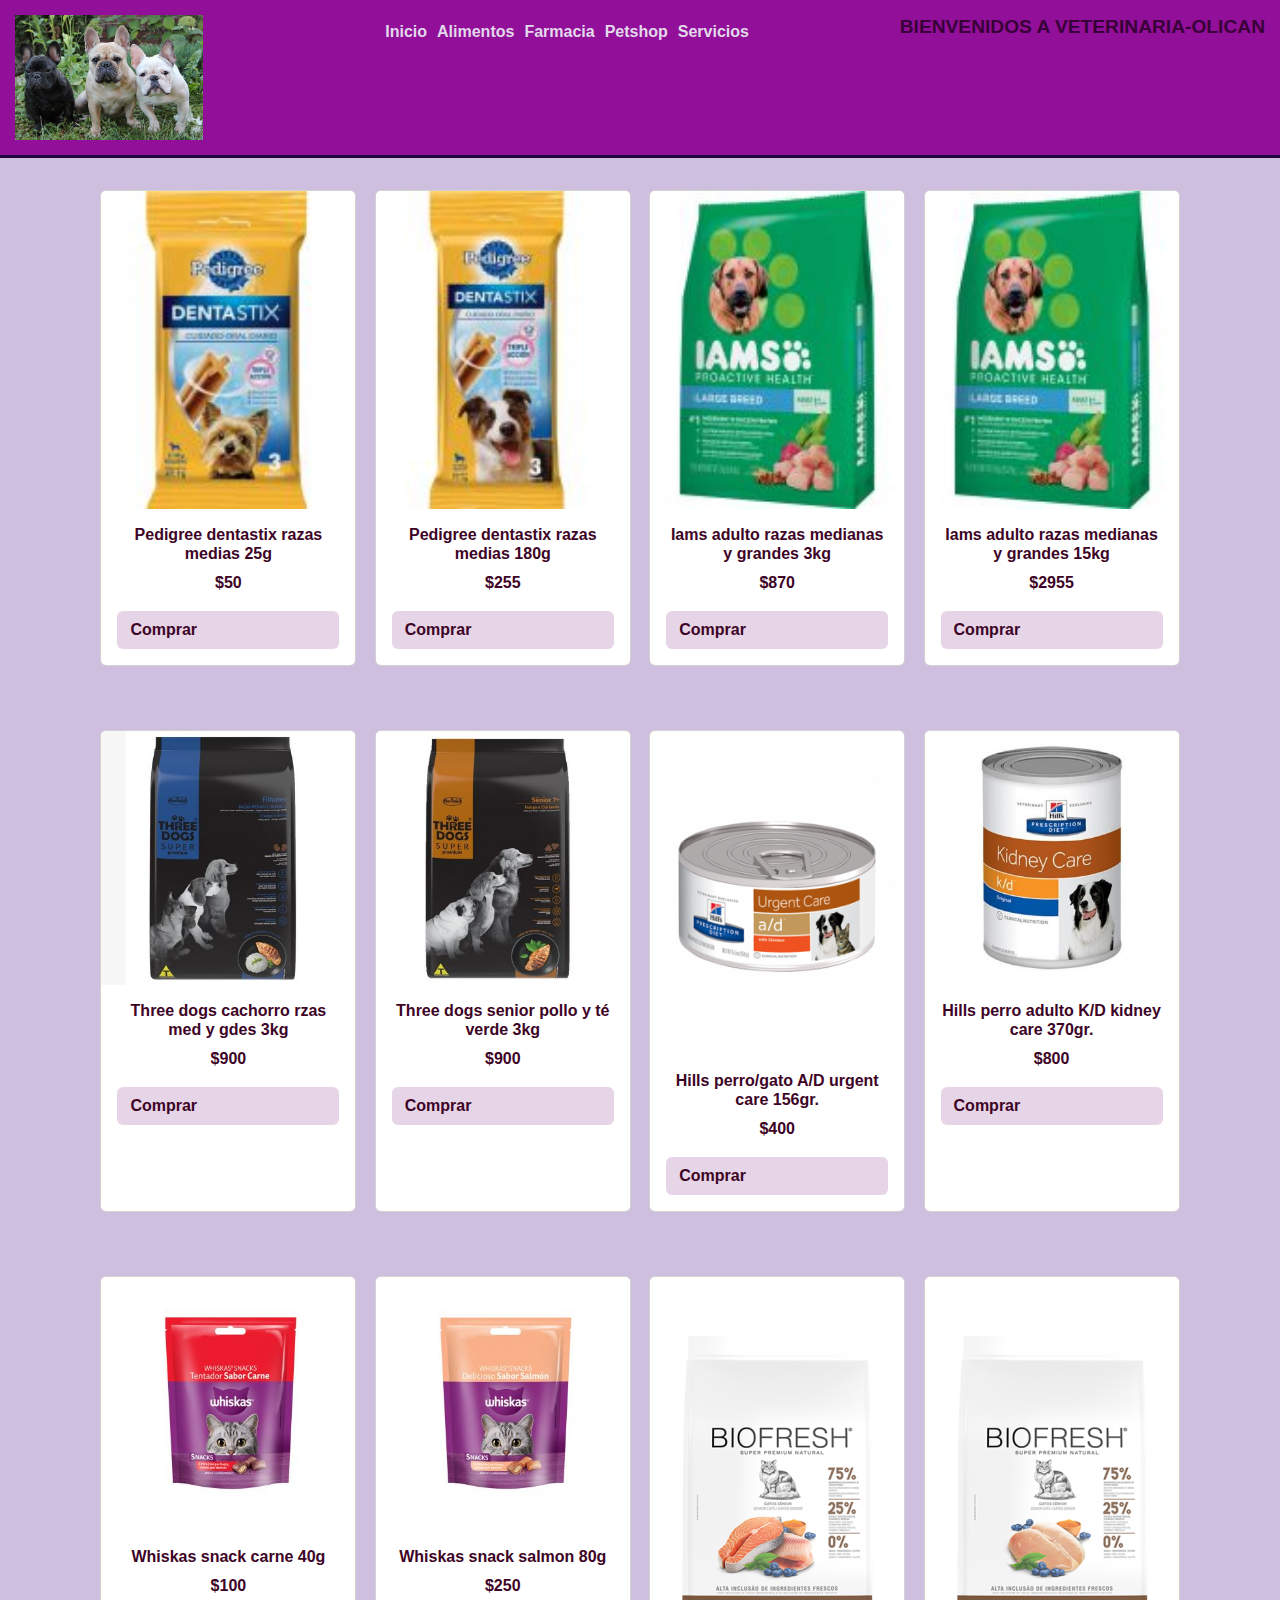
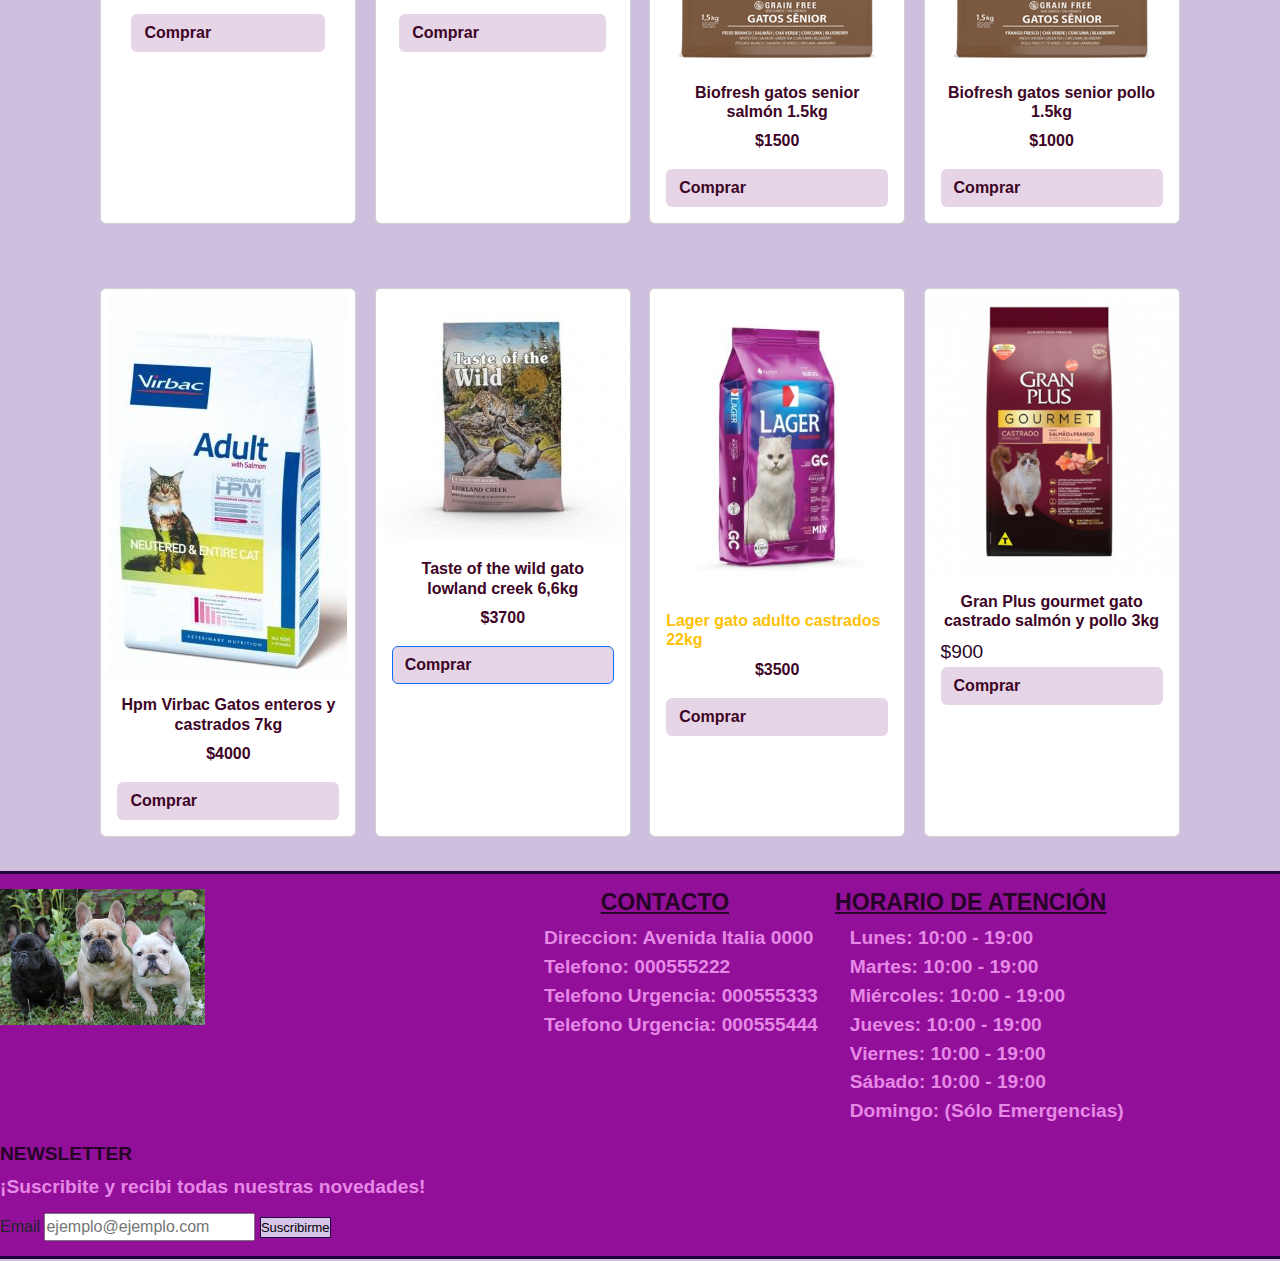
==== html/alimentos.html @ 8325985e "se modifico width de las cards" ====
<!DOCTYPE html>
<html lang="en">

<head>
  <meta charset="UTF-8">
  <meta name="viewport" content="width=device-width, initial-scale=1.0">
  <title>VETERINARIA-OLICAN | ALIMENTOS </title>

  <link href="https://cdn.jsdelivr.net/npm/bootstrap@5.3.3/dist/css/bootstrap.min.css" rel="stylesheet"
    integrity="sha384-QWTKZyjpPEjISv5WaRU9OFeRpok6YctnYmDr5pNlyT2bRjXh0JMhjY6hW+ALEwIH" crossorigin="anonymous">

  <!--LINK CSS-->
  <link rel="stylesheet" href="../css/style.css">

</head>

<body> <!--Inicio header-->

  <header class="header">

    <img src="../assets/logo.jpg" class="logo-header" alt="logo-header-veterinaria-olican">



    <div class="navegable">
      <nav>
        <ul>
          <li>
            <a href="../index.html" class="inicio">Inicio</a>
          </li>
          <li>
            <a href="alimentos.html" class="alimentos">Alimentos</a>
          </li>
          <li>
            <a href="farmacia.html" class="farmacia">Farmacia</a>
          </li>
          <li>
            <a href="petshop.html" class="petshop">Petshop</a>
          </li>
          <li>
            <a href="servicios.html" class="servicios">Servicios</a>
          </li>
        </ul>
      </nav>
    </div>

    <h1>BIENVENIDOS A VETERINARIA-OLICAN</h1>
  </header>

  <!--finheader-->


  <!--INICIO ALIMENTOS-->

  <main>

    <section class="alimentos">

      <div class="container">
      <div class="card">
        <img src="../assets/dentaxis-peq.jpg" class="card-img-top" alt="Pedigree-dentaxis-razas-pequeñas">
        <div class="card-body">
          <h2 class="card-title">Pedigree dentastix razas medias 25g</h2>
          <p class="card-text">$50</p>
          <a href="#" class="btn">Comprar</a>
        </div>
      </div>

      <div class="card">
        <img src="../assets/dentaxis-med.jpg" class="card-img-top" alt="Pedigree-dentaxis-razas-medianas">
        <div class="card-body">
          <h2 class="card-title">Pedigree dentastix razas medias 180g</h2>
          <p class="card-text">$255</p>
          <a href="#" class="btn">Comprar</a>
        </div>
      </div>

      <div class="card">
        <img src="../assets/iams-adultos-3k.jpg" class="card-img-top" alt="alimento-iams-adultos-3k">
        <div class="card-body">
          <h2 class="card-title">Iams adulto razas medianas y grandes 3kg</h2>
          <p class="card-text">$870</p>
          <a href="#" class="btn">Comprar</a>
        </div>
      </div>

      <div class="card">
        <img src="../assets/iams-adultos-15k.jpg" class="card-img-top" alt="alimento-iams-adultos-15k">
        <div class="card-body">
          <h2 class="card-title">Iams adulto razas medianas y grandes 15kg</h2>
          <p class="card-text ">$2955</p>
          <a href="#" class="btn">Comprar</a>
        </div>
      </div>

      <div class="card">
        <img src="../assets/tdogs_cachorro_1.jpg" class="card-img-top" alt="alimento-tdogs_cachorro_razas-medygdes-3kg">
        <div class="card-body">
          <h2 class="card-title">Three dogs cachorro rzas med y gdes 3kg</h2>
          <p class="card-text">$900</p>
          <a href="#" class="btn">Comprar</a>
        </div>
      </div>

      <div class="card">
        <img src="../assets/tdogs_senior_1_1.jpg" class="card-img-top" alt="alimento-tdogs_senior_pollo-te-verde-3kg">
        <div class="card-body">
          <h2 class="card-title">Three dogs senior pollo y té verde 3kg</h2>
          <p class="card-text">$900</p>
          <a href="#" class="btn">Comprar</a>
        </div>
      </div>

      <div class="card">
        <img src="../assets/comida-humeda.png" class="card-img-top" alt="alimeto-hill-humeda-perros-gatos-156g">
        <div class="card-body">
          <h2 class="card-title">Hills perro/gato A/D urgent care 156gr.</h2>
          <p class="card-text">$400</p>
          <a href="#" class="btn">Comprar</a>
        </div>
      </div>

      <div class="card">
        <img src="../assets/comida-humeda-2.png" class="card-img-top" alt="alimento-hills-humeda-perroadulto-370g">
        <div class="card-body">
          <h2 class="card-title">Hills perro adulto K/D kidney care 370gr.
          </h2>
          <p class="card-text">$800</p>
          <a href="#" class="btn">Comprar</a>
        </div>
      </div>

      <div class="card">
        <img src="../assets/sc_carnewhiskasgenericos.jpg" class="card-img-top" alt="snack-carne-whiskas-gatos-40g">
        <div class="card-body">
          <h2 class="card-title">Whiskas snack carne 40g</h2>
          <p class="card-text">$100</p>
          <a href="#" class="btn">Comprar</a>
        </div>
      </div>

      <div class="card">
        <img src="../assets/sc_salmonwhiskasgenericos_1.jpg" class="card-img-top" alt="snack-salmon-whiskas-gatos-80g">
        <div class="card-body">
          <h2 class="card-title">Whiskas snack salmon 80g</h2>
          <p class="card-text">$250</p>
          <a href="#" class="btn">Comprar</a>
        </div>
      </div>

      <div class="card">
        <img src="../assets/biofresh_gato_senior_pescado_blanco_y_salmon_7_5_kg.png"
          class="alimento-biofresh-gatos-senior-salmon-1.5kg" alt="biofresh_gato_senior_pescado_blanco_y_salmon_7_5_kg">
        <div class="card-body">
          <h2 class="card-title">Biofresh gatos senior salmón 1.5kg</h2>
          <p class="card-text">$1500</p>
          <a href="#" class="btn">Comprar</a>
        </div>
      </div>

      <div class="card">
        <img src="../assets/biofresh_gato_senior_pollo_7_5kg.png" class="alimento-Biofresh-gatos-senior-pollo-1.5kg"
          alt="biofresh_gato_senior_pollo_7_5kg">
        <div class="card-body">
          <h2 class="card-title">Biofresh gatos senior pollo 1.5kg</h2>
          <p class="card-text">$1000</p>
          <a href="#" class="btn">Comprar</a>
        </div>
      </div>

      <div class="card">
        <img src="../assets/virbac-gatos.jpg" class="alimento-vibrac-gatos-enteros-castrados-7kg" alt="_98843_taste_of_the_wild_rocky_mountain_feline_2_kg_1">
        <div class="card-body">
          <h2 class="card-title">Hpm Virbac Gatos enteros y castrados 7kg</h2>
          <p class="card-text">$4000</p>
          <a href="#" class="btn">Comprar</a>
        </div>
      </div>

      <div class="card">
        <img src="../assets/thumbnail_lowland_creek_1.jpg" class="card-img-top"
          alt="alimento-gato-taste-of-the-wold-6,6kg">
        <div class="card-body">
          <h2 class="card-title">Taste of the wild gato lowland creek 6,6kg</h2>
          <p class="card-text">$3700</p>
          <a href="#" class="btn btn-primary">Comprar</a>
        </div>
      </div>

      <div class="card">
        <img src="../assets/lager.jpg" class="card-img-top" alt="alimento-lager-gato-adulto-castrao-22kg">
        <div class="card-body">
          <h2 class="card-title text-warning font-arial fw-bold text-start">Lager gato adulto castrados 22kg</h2>
          <p class="card-text font-arial">$3500</p>
          <a href="#" class="btn">Comprar</a>
        </div>
      </div>

      <div class="card">
        <img src="../assets/gran-plus-3.png" class="card-img-top"
          alt="alimento-gran-plus-gato-castrado-salmonypollo-3kg">
        <div class="card-body">
          <h2 class="card-title">Gran Plus gourmet gato castrado salmón y
            pollo 3kg </h2>
          <p class="card-tex">$900</p>
          <a href="#" class="btn">Comprar</a>
        </div>
      </div>


    </div>
        </section>
          </main>
             
  <!--fin alimentos-->


 
  <!--INICIO FOOTER-->
  <footer class="footer">
    <div>

      <div class="footer-row">


        <div class="logo-footer">
          <img src="../assets/logo.jpg" class="logo-footer" alt="logo-footer-veterinaria-olican">
        </div>


        <div class="contacto">
          <h2 class="titulo-contacto">CONTACTO</h2>
          <ul>
            <li>Direccion: Avenida Italia 0000</li>
            <li>Telefono: 000555222</li>
            <li>Telefono Urgencia: 000555333</li>
            <li>Telefono Urgencia: 000555444</li>
          </ul>
        </div>



        <div class=" horario-atencion">
          <h2 class="titulo-horario-atencion">HORARIO DE ATENCIÓN</h2>
          <ul>
            <li>Lunes: 10:00 - 19:00</li>
            <li>Martes: 10:00 - 19:00</li>
            <li>Miércoles: 10:00 - 19:00</li>
            <li>Jueves: 10:00 - 19:00</li>
            <li>Viernes: 10:00 - 19:00</li>
            <li>Sábado: 10:00 - 19:00</li>
            <li>Domingo: (Sólo Emergencias)</li>
          </ul>
        </div>



        <div class="Newsletter">
          <h2 class="newsletter-titulo">NEWSLETTER</h2>
          <p class="texto-newsletter">¡Suscribite y recibi todas nuestras novedades!</p>

          <form action="form.php" method="post">
            <label class="font-arial" for="">Email</label>
            <input type="text" name="mail" id="mail" placeholder="ejemplo@ejemplo.com">
            <input type="submit" class="botton" value="Suscribirme" />
          </form>
        </div>
      </div>
    </div>

  </footer>
  <!--FIN FOOTER-->

  <script src="https://cdn.jsdelivr.net/npm/@popperjs/core@2.11.8/dist/umd/popper.min.js"
    integrity="sha384-I7E8VVD/ismYTF4hNIPjVp/Zjvgyol6VFvRkX/vR+Vc4jQkC+hVqc2pM8ODewa9r"
    crossorigin="anonymous"></script>
  <script src="https://cdn.jsdelivr.net/npm/bootstrap@5.3.3/dist/js/bootstrap.min.js"
    integrity="sha384-0pUGZvbkm6XF6gxjEnlmuGrJXVbNuzT9qBBavbLwCsOGabYfZo0T0to5eqruptLy"
    crossorigin="anonymous"></script>

</body>

</html>
---- css/style.css ----
* {
    margin: 0%;
    padding: 0%;
    list-style-type: none;
}
/*
.carousel-item{
    width: 99%
    }
    .carousel-item{
        margin-top: 25px;
        margin-bottom: 25pxx;
    }
.carousel-item{
    padding 25px;
}
*/
h1{
    font-family: Arial, Helvetica, sans-serif;
    font-size: larger;
    font-weight: bolder;
    color:rgb(56, 1, 56);
}

h2 {
    font-family: Arial, Helvetica, sans-serif;
    font-size: larger;
    font-weight: bolder;
    color:rgb(3, 0, 3)
}

p {
    font-size: smaller;
    font-family: Arial, Helvetica, sans-serif;
    text-align: center;
    color: #3d0426
}

p:hover {
    color: #ca3e8b
}

 a {
    font-size: medium;
    font-family: Arial, Helvetica, sans-serif;
    color:rgb(231, 146, 231);
    text-decoration: none;
}

body {
    font-family: Arial, Helvetica, sans-serif;
    background-color: rgb(207, 191, 223);
}

header {
    background-color: #920f99;
    display: flex;
    justify-content: space-between;
    border-bottom: 3px solid rgb(33, 2, 63);
    padding: 15px;
}

header {
    flex-wrap: wrap;
   
}

header nav ul {
    align-items: center;
    list-style-type: none;
    display: flex;
    flex-wrap: wrap;
}

header nav ul li {
    margin: 5px;
}

header nav ul li a {
    font-weight: bolder;
    text-decoration: none;
    color: rgb(226, 217, 235);
    transition: 2s;
}

header img {
    width: 15%;
    margin-left: 0%;
}

nav ul li a:hover {
    color: rgb(167, 62, 79);
    cursor: pointer;
    margin: 15px
    }



p {
    font-family: Arial, Helvetica, sans-serif;
    color: rgb(39, 3, 39);
    font-size: larger;
    display: inline;
}



/*nosotros*/

.card.text-nosotros{
    font-family: Arial, Helvetica, sans-serif;
    color: rgb(39, 3, 39);
    font-size: larger;
    display: inline;
  
}
.card-title-nosotros{
    font-family: Arial, Helvetica, sans-serif;
    color: rgb(39, 3, 39);
    text-decoration: bolder;
    font-size: larger;
     }

.card-nosotros {
    display: flex;
    flex-wrap: flex;
    background-color: #e6d5e7;
    margin-top: 5%;
    margin-left: 1%;
    align-items: center;
    max-width: 100%;
}

/*inicio footer*/
.footer{
    background-color: #920f99;
    display: flex;
    justify-content: space-between;
    border-bottom: 3px solid rgb(33, 2, 63);
    padding: 15px;
}

.footer {
    margin-bottom: 2px;
    margin-top: 2px;
    padding: 15px 0;
    justify-content: space-around;

}


.footer {
    display: flex;
    flex-wrap: wrap;
    border-top: 3px solid rgb(38, 4, 66);
    }

.logo-footer {
    width: 40%;
    margin: 0;
}

.footer-row {
    display: flex;
    flex-wrap: wrap;
}



.botton {
    text-align: right;
    align-items: right;
    background-color: rgb(215, 196, 233);
    font-size: small;
    font-family: Arial, Helvetica, sans-serif;
    color: black;
    border: 1px solid rgb(38, 4, 66);
    margin-top: 15px;
    margin-right: 25px;
}

.titulo-contacto{
    font-family: Arial, Helvetica, sans-serif;
    text-decoration: underline;
    font-size: larger;
    font-weight: bold;
    color:rgb(39, 3, 39);
    text-align: center;    
}
.contacto {
    font-family: Arial, Helvetica, sans-serif;
    font-size: larger;
    font-weight: bolder;
    color:rgb(230, 136, 230);
    text-align: start;
}

.titulo-horario-atencion{
    font-family: Arial, Helvetica, sans-serif;
    text-decoration: underline;
    font-size: larger;
    font-weight: bold;
    color:rgb(39, 3, 39);
    text-align: center;
}

.horario-atencion {
    font-family: Arial, Helvetica, sans-serif;
    font-size: larger;
    font-weight: bolder;
    color:rgb(230, 136, 230);
    text-align: start;
}

.texto-newsletter{
    font-family: Arial, Helvetica, sans-serif;
    font-size: larger;
    font-weight: bolder;
    color:rgb(230, 136, 230);
}

.newsletter-titulo {
    font-family: Arial, Helvetica, sans-serif;
    font-size: larger;
    font-weight: bolder;
    color:rgb(39, 3, 39);
    text-align: start;
}

/*

.card{
    display: flex;
    flex-direction: column;
   justify-content: space-between;
   width: 90%;
   max-width: 1200px;
   margin: 0 auto;
}

.card-header{
    height: 200px;
    width: 100%;
    object-position: 50% 50%;
    object-fit: cover;
}
.card-body{
    border-radius: 0 0 10px 10px;
    background-color: #fff;
    padding: 20px 15px;
    text-align: justify;
    border: 1px solid #ccc;
}
.btn{
    display: block;
    background-color: violet;
    padding: 5px;
    text-decoration: none;
    color:#d18383;
    text-align: center;
    margin-top: 10px;
    }
   
    .card-title{
        text-align: center;
        margin: 0;
    }
        */

        
.container {
    justify-content: space-evenly;
    color: #ccb2ce;
    display: flex;
    flex-wrap: wrap;
    margin: 0 auto;
}

.card{
     width: 16rem;
     align-items: center;
     margin-top: 2rem;
     margin-bottom: 2rem;
     

}
.card-title{
    display: flex;
    color: #3d0426;
    font-family: Arial, Helvetica, sans-serif;
    font-size: medium;
    text-align: center;
    font-weight: bolder;
}
.card-text{
    display: flex;
    color: #3d0426;
    font-family: Arial, Helvetica, sans-serif;
    font-size: medium;
    text-align: center;
    font-weight: bolder;
    justify-content: center;

}

.btn{
display: flex;
flex-wrap: wrap;
background-color: #e6d5e7;
color: #3d0426;
font-family: Arial, Helvetica, sans-serif;
font-size: medium;
text-align: center;
font-weight: bolder;
}
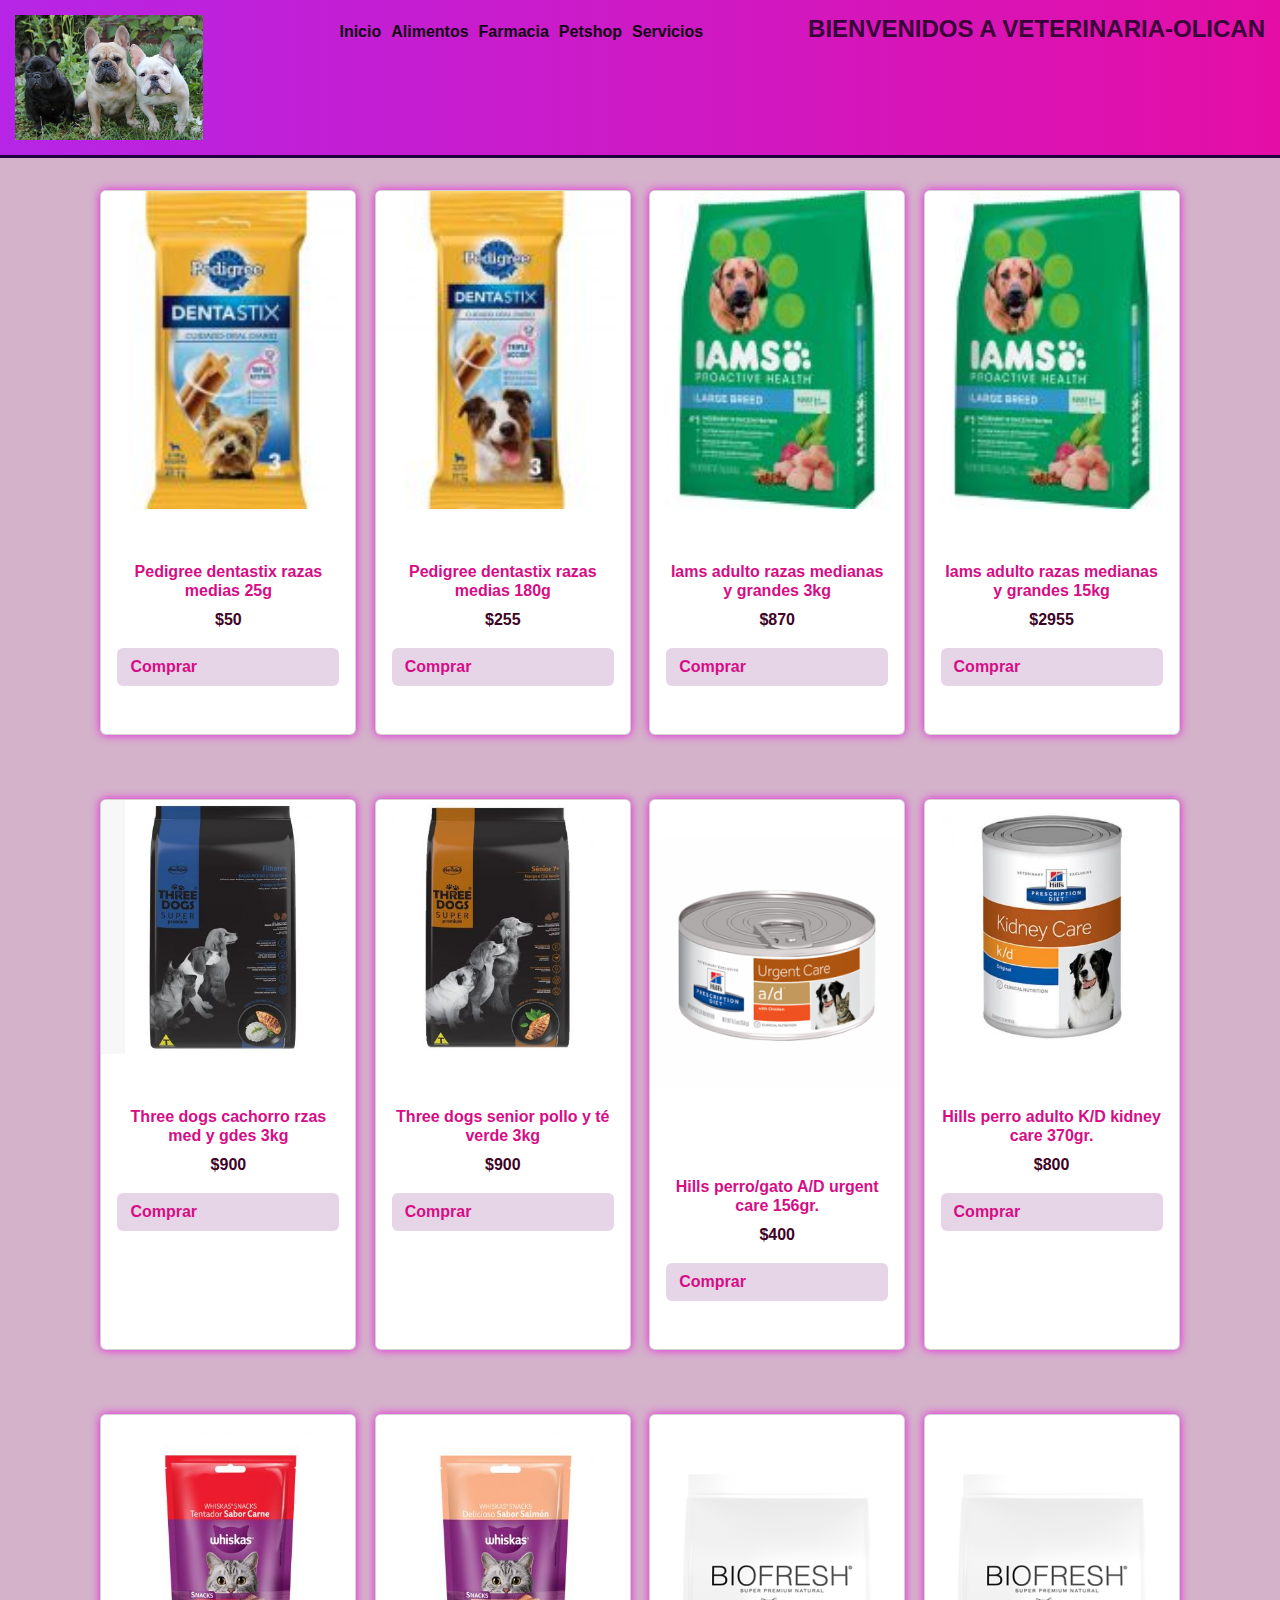
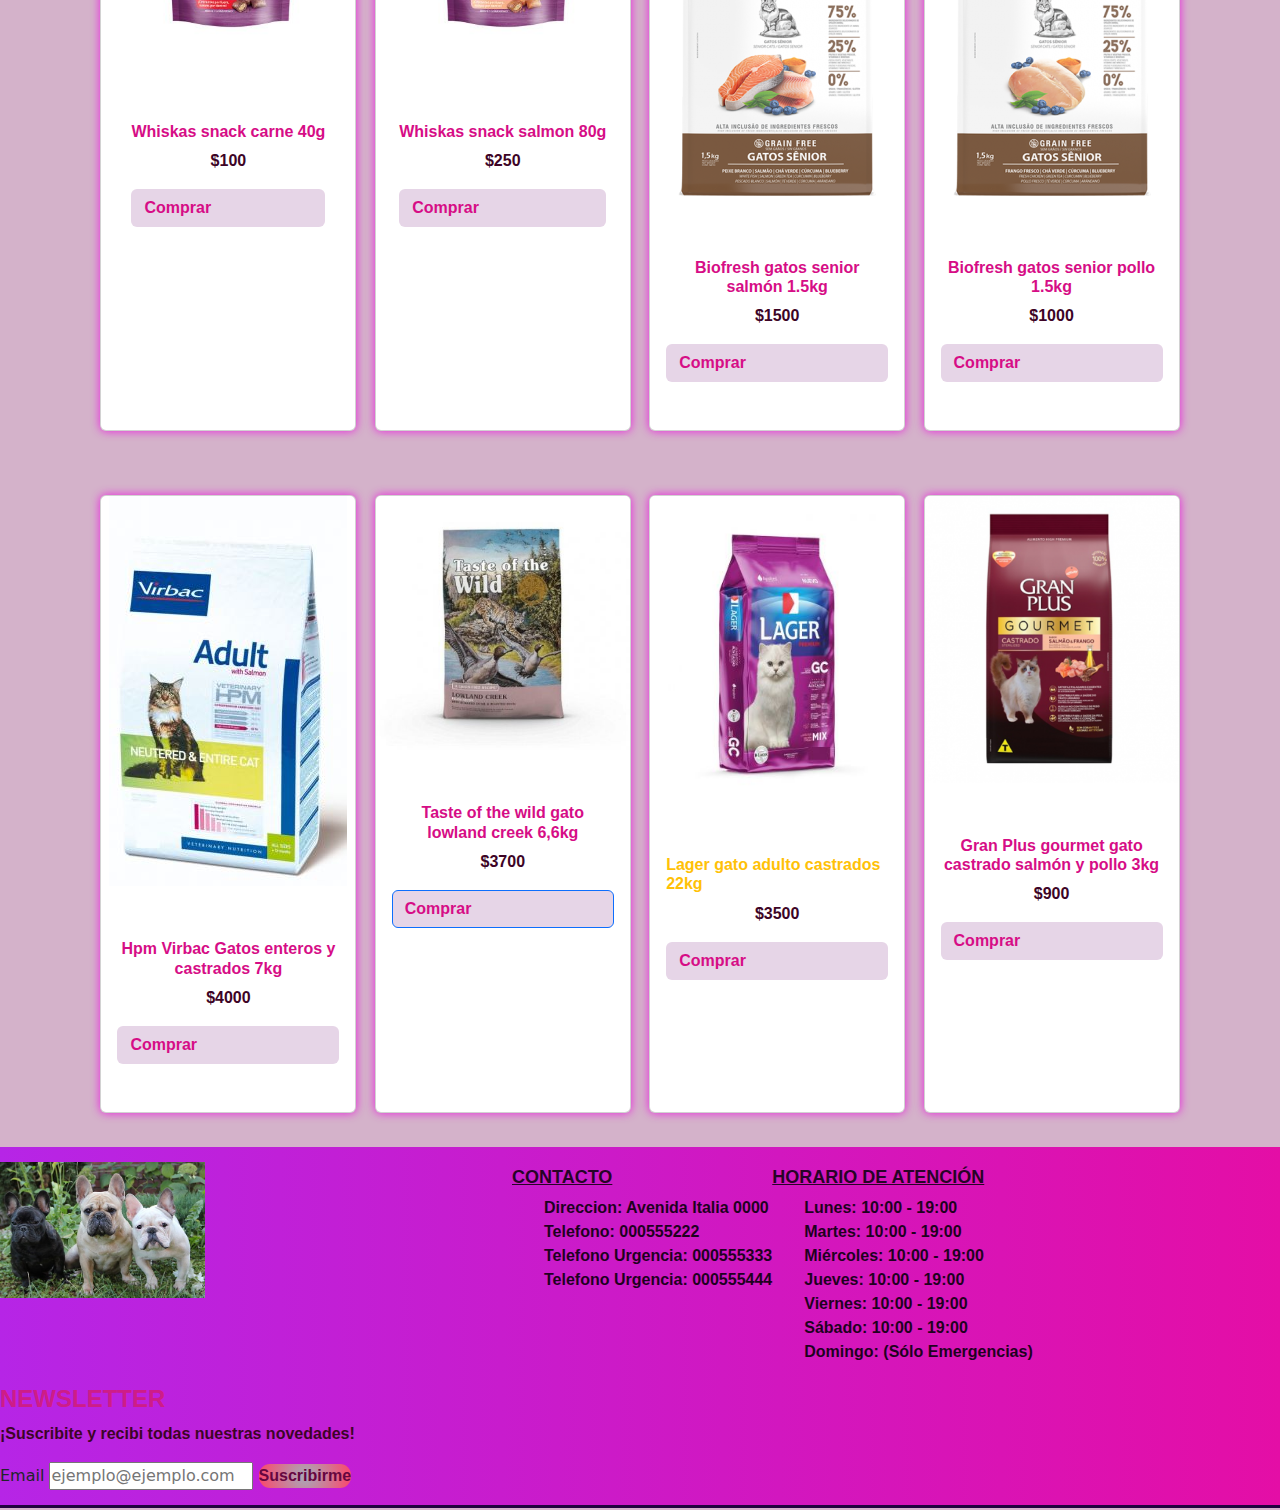
==== commit ab4636eb: "se crearon las carpetas para sass y se paso el codigo css" ====
--- a/html/alimentos.html
+++ b/html/alimentos.html
@@ -57,165 +57,170 @@
     <section class="alimentos">
 
       <div class="container">
-      <div class="card">
-        <img src="../assets/dentaxis-peq.jpg" class="card-img-top" alt="Pedigree-dentaxis-razas-pequeñas">
-        <div class="card-body">
-          <h2 class="card-title">Pedigree dentastix razas medias 25g</h2>
-          <p class="card-text">$50</p>
-          <a href="#" class="btn">Comprar</a>
-        </div>
+
+        <div class="card">
+          <img src="../assets/dentaxis-peq.jpg" class="card-img-top" alt="Pedigree-dentaxis-razas-pequeñas">
+          <div class="card-body">
+            <h2 class="card-title">Pedigree dentastix razas medias 25g</h2>
+            <p class="card-text">$50</p>
+            <a href="#" class="btn">Comprar</a>
+          </div>
+        </div>
+
+        <div class="card">
+          <img src="../assets/dentaxis-med.jpg" class="card-img-top" alt="Pedigree-dentaxis-razas-medianas">
+          <div class="card-body">
+            <h2 class="card-title">Pedigree dentastix razas medias 180g</h2>
+            <p class="card-text">$255</p>
+            <a href="#" class="btn">Comprar</a>
+          </div>
+        </div>
+
+        <div class="card">
+          <img src="../assets/iams-adultos-3k.jpg" class="card-img-top" alt="alimento-iams-adultos-3k">
+          <div class="card-body">
+            <h2 class="card-title">Iams adulto razas medianas y grandes 3kg</h2>
+            <p class="card-text">$870</p>
+            <a href="#" class="btn">Comprar</a>
+          </div>
+        </div>
+
+        <div class="card">
+          <img src="../assets/iams-adultos-15k.jpg" class="card-img-top" alt="alimento-iams-adultos-15k">
+          <div class="card-body">
+            <h2 class="card-title">Iams adulto razas medianas y grandes 15kg</h2>
+            <p class="card-text ">$2955</p>
+            <a href="#" class="btn">Comprar</a>
+          </div>
+        </div>
+
+        <div class="card">
+          <img src="../assets/tdogs_cachorro_1.jpg" class="card-img-top"
+            alt="alimento-tdogs_cachorro_razas-medygdes-3kg">
+          <div class="card-body">
+            <h2 class="card-title">Three dogs cachorro rzas med y gdes 3kg</h2>
+            <p class="card-text">$900</p>
+            <a href="#" class="btn">Comprar</a>
+          </div>
+        </div>
+
+        <div class="card">
+          <img src="../assets/tdogs_senior_1_1.jpg" class="card-img-top" alt="alimento-tdogs_senior_pollo-te-verde-3kg">
+          <div class="card-body">
+            <h2 class="card-title">Three dogs senior pollo y té verde 3kg</h2>
+            <p class="card-text">$900</p>
+            <a href="#" class="btn">Comprar</a>
+          </div>
+        </div>
+
+        <div class="card">
+          <img src="../assets/comida-humeda.png" class="card-img-top" alt="alimeto-hill-humeda-perros-gatos-156g">
+          <div class="card-body">
+            <h2 class="card-title">Hills perro/gato A/D urgent care 156gr.</h2>
+            <p class="card-text">$400</p>
+            <a href="#" class="btn">Comprar</a>
+          </div>
+        </div>
+
+        <div class="card">
+          <img src="../assets/comida-humeda-2.png" class="card-img-top" alt="alimento-hills-humeda-perroadulto-370g">
+          <div class="card-body">
+            <h2 class="card-title">Hills perro adulto K/D kidney care 370gr.
+            </h2>
+            <p class="card-text">$800</p>
+            <a href="#" class="btn">Comprar</a>
+          </div>
+        </div>
+
+        <div class="card">
+          <img src="../assets/sc_carnewhiskasgenericos.jpg" class="card-img-top" alt="snack-carne-whiskas-gatos-40g">
+          <div class="card-body">
+            <h2 class="card-title">Whiskas snack carne 40g</h2>
+            <p class="card-text">$100</p>
+            <a href="#" class="btn">Comprar</a>
+          </div>
+        </div>
+
+        <div class="card">
+          <img src="../assets/sc_salmonwhiskasgenericos_1.jpg" class="card-img-top"
+            alt="snack-salmon-whiskas-gatos-80g">
+          <div class="card-body">
+            <h2 class="card-title">Whiskas snack salmon 80g</h2>
+            <p class="card-text">$250</p>
+            <a href="#" class="btn">Comprar</a>
+          </div>
+        </div>
+
+        <div class="card">
+          <img src="../assets/biofresh_gato_senior_pescado_blanco_y_salmon_7_5_kg.png"
+            class="alimento-biofresh-gatos-senior-salmon-1.5kg"
+            alt="biofresh_gato_senior_pescado_blanco_y_salmon_7_5_kg">
+          <div class="card-body">
+            <h2 class="card-title">Biofresh gatos senior salmón 1.5kg</h2>
+            <p class="card-text">$1500</p>
+            <a href="#" class="btn">Comprar</a>
+          </div>
+        </div>
+
+        <div class="card">
+          <img src="../assets/biofresh_gato_senior_pollo_7_5kg.png" class="alimento-Biofresh-gatos-senior-pollo-1.5kg"
+            alt="biofresh_gato_senior_pollo_7_5kg">
+          <div class="card-body">
+            <h2 class="card-title">Biofresh gatos senior pollo 1.5kg</h2>
+            <p class="card-text">$1000</p>
+            <a href="#" class="btn">Comprar</a>
+          </div>
+        </div>
+
+        <div class="card">
+          <img src="../assets/virbac-gatos.jpg" class="alimento-vibrac-gatos-enteros-castrados-7kg"
+            alt="_98843_taste_of_the_wild_rocky_mountain_feline_2_kg_1">
+          <div class="card-body">
+            <h2 class="card-title">Hpm Virbac Gatos enteros y castrados 7kg</h2>
+            <p class="card-text">$4000</p>
+            <a href="#" class="btn">Comprar</a>
+          </div>
+        </div>
+
+        <div class="card">
+          <img src="../assets/thumbnail_lowland_creek_1.jpg" class="card-img-top"
+            alt="alimento-gato-taste-of-the-wold-6,6kg">
+          <div class="card-body">
+            <h2 class="card-title">Taste of the wild gato lowland creek 6,6kg</h2>
+            <p class="card-text">$3700</p>
+            <a href="#" class="btn btn-primary">Comprar</a>
+          </div>
+        </div>
+
+        <div class="card">
+          <img src="../assets/lager.jpg" class="card-img-top" alt="alimento-lager-gato-adulto-castrao-22kg">
+          <div class="card-body">
+            <h2 class="card-title text-warning font-arial fw-bold text-start">Lager gato adulto castrados 22kg</h2>
+            <p class="card-text font-arial">$3500</p>
+            <a href="#" class="btn">Comprar</a>
+          </div>
+        </div>
+
+        <div class="card">
+          <img src="../assets/gran-plus-3.png" class="card-img-top"
+            alt="alimento-gran-plus-gato-castrado-salmonypollo-3kg">
+          <div class="card-body">
+            <h2 class="card-title">Gran Plus gourmet gato castrado salmón y
+              pollo 3kg </h2>
+            <p class="card-tex">$900</p>
+            <a href="#" class="btn">Comprar</a>
+          </div>
+        </div>
+
+
       </div>
-
-      <div class="card">
-        <img src="../assets/dentaxis-med.jpg" class="card-img-top" alt="Pedigree-dentaxis-razas-medianas">
-        <div class="card-body">
-          <h2 class="card-title">Pedigree dentastix razas medias 180g</h2>
-          <p class="card-text">$255</p>
-          <a href="#" class="btn">Comprar</a>
-        </div>
-      </div>
-
-      <div class="card">
-        <img src="../assets/iams-adultos-3k.jpg" class="card-img-top" alt="alimento-iams-adultos-3k">
-        <div class="card-body">
-          <h2 class="card-title">Iams adulto razas medianas y grandes 3kg</h2>
-          <p class="card-text">$870</p>
-          <a href="#" class="btn">Comprar</a>
-        </div>
-      </div>
-
-      <div class="card">
-        <img src="../assets/iams-adultos-15k.jpg" class="card-img-top" alt="alimento-iams-adultos-15k">
-        <div class="card-body">
-          <h2 class="card-title">Iams adulto razas medianas y grandes 15kg</h2>
-          <p class="card-text ">$2955</p>
-          <a href="#" class="btn">Comprar</a>
-        </div>
-      </div>
-
-      <div class="card">
-        <img src="../assets/tdogs_cachorro_1.jpg" class="card-img-top" alt="alimento-tdogs_cachorro_razas-medygdes-3kg">
-        <div class="card-body">
-          <h2 class="card-title">Three dogs cachorro rzas med y gdes 3kg</h2>
-          <p class="card-text">$900</p>
-          <a href="#" class="btn">Comprar</a>
-        </div>
-      </div>
-
-      <div class="card">
-        <img src="../assets/tdogs_senior_1_1.jpg" class="card-img-top" alt="alimento-tdogs_senior_pollo-te-verde-3kg">
-        <div class="card-body">
-          <h2 class="card-title">Three dogs senior pollo y té verde 3kg</h2>
-          <p class="card-text">$900</p>
-          <a href="#" class="btn">Comprar</a>
-        </div>
-      </div>
-
-      <div class="card">
-        <img src="../assets/comida-humeda.png" class="card-img-top" alt="alimeto-hill-humeda-perros-gatos-156g">
-        <div class="card-body">
-          <h2 class="card-title">Hills perro/gato A/D urgent care 156gr.</h2>
-          <p class="card-text">$400</p>
-          <a href="#" class="btn">Comprar</a>
-        </div>
-      </div>
-
-      <div class="card">
-        <img src="../assets/comida-humeda-2.png" class="card-img-top" alt="alimento-hills-humeda-perroadulto-370g">
-        <div class="card-body">
-          <h2 class="card-title">Hills perro adulto K/D kidney care 370gr.
-          </h2>
-          <p class="card-text">$800</p>
-          <a href="#" class="btn">Comprar</a>
-        </div>
-      </div>
-
-      <div class="card">
-        <img src="../assets/sc_carnewhiskasgenericos.jpg" class="card-img-top" alt="snack-carne-whiskas-gatos-40g">
-        <div class="card-body">
-          <h2 class="card-title">Whiskas snack carne 40g</h2>
-          <p class="card-text">$100</p>
-          <a href="#" class="btn">Comprar</a>
-        </div>
-      </div>
-
-      <div class="card">
-        <img src="../assets/sc_salmonwhiskasgenericos_1.jpg" class="card-img-top" alt="snack-salmon-whiskas-gatos-80g">
-        <div class="card-body">
-          <h2 class="card-title">Whiskas snack salmon 80g</h2>
-          <p class="card-text">$250</p>
-          <a href="#" class="btn">Comprar</a>
-        </div>
-      </div>
-
-      <div class="card">
-        <img src="../assets/biofresh_gato_senior_pescado_blanco_y_salmon_7_5_kg.png"
-          class="alimento-biofresh-gatos-senior-salmon-1.5kg" alt="biofresh_gato_senior_pescado_blanco_y_salmon_7_5_kg">
-        <div class="card-body">
-          <h2 class="card-title">Biofresh gatos senior salmón 1.5kg</h2>
-          <p class="card-text">$1500</p>
-          <a href="#" class="btn">Comprar</a>
-        </div>
-      </div>
-
-      <div class="card">
-        <img src="../assets/biofresh_gato_senior_pollo_7_5kg.png" class="alimento-Biofresh-gatos-senior-pollo-1.5kg"
-          alt="biofresh_gato_senior_pollo_7_5kg">
-        <div class="card-body">
-          <h2 class="card-title">Biofresh gatos senior pollo 1.5kg</h2>
-          <p class="card-text">$1000</p>
-          <a href="#" class="btn">Comprar</a>
-        </div>
-      </div>
-
-      <div class="card">
-        <img src="../assets/virbac-gatos.jpg" class="alimento-vibrac-gatos-enteros-castrados-7kg" alt="_98843_taste_of_the_wild_rocky_mountain_feline_2_kg_1">
-        <div class="card-body">
-          <h2 class="card-title">Hpm Virbac Gatos enteros y castrados 7kg</h2>
-          <p class="card-text">$4000</p>
-          <a href="#" class="btn">Comprar</a>
-        </div>
-      </div>
-
-      <div class="card">
-        <img src="../assets/thumbnail_lowland_creek_1.jpg" class="card-img-top"
-          alt="alimento-gato-taste-of-the-wold-6,6kg">
-        <div class="card-body">
-          <h2 class="card-title">Taste of the wild gato lowland creek 6,6kg</h2>
-          <p class="card-text">$3700</p>
-          <a href="#" class="btn btn-primary">Comprar</a>
-        </div>
-      </div>
-
-      <div class="card">
-        <img src="../assets/lager.jpg" class="card-img-top" alt="alimento-lager-gato-adulto-castrao-22kg">
-        <div class="card-body">
-          <h2 class="card-title text-warning font-arial fw-bold text-start">Lager gato adulto castrados 22kg</h2>
-          <p class="card-text font-arial">$3500</p>
-          <a href="#" class="btn">Comprar</a>
-        </div>
-      </div>
-
-      <div class="card">
-        <img src="../assets/gran-plus-3.png" class="card-img-top"
-          alt="alimento-gran-plus-gato-castrado-salmonypollo-3kg">
-        <div class="card-body">
-          <h2 class="card-title">Gran Plus gourmet gato castrado salmón y
-            pollo 3kg </h2>
-          <p class="card-tex">$900</p>
-          <a href="#" class="btn">Comprar</a>
-        </div>
-      </div>
-
-
-    </div>
-        </section>
-          </main>
-             
+    </section>
+  </main>
+
   <!--fin alimentos-->
 
 
- 
+
   <!--INICIO FOOTER-->
   <footer class="footer">
     <div>
@@ -260,7 +265,7 @@
           <p class="texto-newsletter">¡Suscribite y recibi todas nuestras novedades!</p>
 
           <form action="form.php" method="post">
-            <label class="font-arial" for="">Email</label>
+            <label class="email" for="">Email</label>
             <input type="text" name="mail" id="mail" placeholder="ejemplo@ejemplo.com">
             <input type="submit" class="botton" value="Suscribirme" />
           </form>
--- a/css/style.css
+++ b/css/style.css
@@ -1,315 +1,398 @@
+@charset "UTF-8";
 * {
-    margin: 0%;
-    padding: 0%;
-    list-style-type: none;
-}
-/*
-.carousel-item{
-    width: 99%
-    }
-    .carousel-item{
-        margin-top: 25px;
-        margin-bottom: 25pxx;
-    }
-.carousel-item{
-    padding 25px;
-}
-*/
-h1{
-    font-family: Arial, Helvetica, sans-serif;
-    font-size: larger;
-    font-weight: bolder;
-    color:rgb(56, 1, 56);
-}
-
-h2 {
-    font-family: Arial, Helvetica, sans-serif;
-    font-size: larger;
-    font-weight: bolder;
-    color:rgb(3, 0, 3)
-}
-
-p {
-    font-size: smaller;
-    font-family: Arial, Helvetica, sans-serif;
-    text-align: center;
-    color: #3d0426
-}
-
-p:hover {
-    color: #ca3e8b
-}
-
- a {
-    font-size: medium;
-    font-family: Arial, Helvetica, sans-serif;
-    color:rgb(231, 146, 231);
-    text-decoration: none;
+  margin: 0%;
+  padding: 0%;
+  list-style-type: none;
 }
 
 body {
-    font-family: Arial, Helvetica, sans-serif;
-    background-color: rgb(207, 191, 223);
+  background-color: rgb(212, 178, 202);
+}
+body h1 {
+  font-family: Arial, Helvetica, sans-serif;
+  font-size: x-large;
+  font-weight: bolder;
+  color: rgb(56, 1, 56);
+}
+body h2 {
+  display: flex;
+  flex-wrap: wrap;
+  color: #ce1d87;
+  font-family: Arial, Helvetica, sans-serif;
+  font-size: x-large;
+  text-align: justify;
+  font-weight: bolder;
+  margin-top: 5px;
+  /*
+  font-family: Arial, Helvetica, sans-serif;
+  font-size: larger;
+  font-weight: bolder;
+  color:rgb(221, 19, 221)*/
+}
+body p {
+  display: flex;
+  flex-wrap: wrap;
+  color: #3d0426;
+  font-family: Arial, Helvetica, sans-serif;
+  font-size: medium;
+  text-align: start;
+  font-weight: bold;
+  justify-content: center;
+  /*
+  font-size: medium;
+  font-family: Arial, Helvetica, sans-serif;
+  text-align: start;
+  color: #3d0426*/
+}
+body p:hover {
+  color: #f00bca;
 }
 
 header {
-    background-color: #920f99;
-    display: flex;
-    justify-content: space-between;
-    border-bottom: 3px solid rgb(33, 2, 63);
-    padding: 15px;
-}
-
-header {
-    flex-wrap: wrap;
-   
-}
-
+  display: flex;
+  flex-wrap: wrap;
+  justify-content: space-between;
+  border-bottom: 3px solid rgb(33, 2, 63);
+  padding: 15px;
+  background: rgb(182, 37, 230);
+  background: linear-gradient(90deg, rgb(182, 37, 230) 0%, rgb(228, 14, 166) 100%, rgb(223, 2, 159) 100%);
+}
+header img {
+  width: 15%;
+  margin-left: 0%;
+  transition: 2seg;
+}
+header img:hover {
+  transform: translate(45px, 10px);
+}
 header nav ul {
-    align-items: center;
-    list-style-type: none;
-    display: flex;
-    flex-wrap: wrap;
-}
-
+  display: flex;
+  flex-wrap: wrap;
+  align-items: center;
+  list-style-type: none;
+}
 header nav ul li {
-    margin: 5px;
-}
-
+  margin: 5px;
+}
 header nav ul li a {
-    font-weight: bolder;
-    text-decoration: none;
-    color: rgb(226, 217, 235);
-    transition: 2s;
-}
-
-header img {
-    width: 15%;
-    margin-left: 0%;
-}
-
-nav ul li a:hover {
-    color: rgb(167, 62, 79);
-    cursor: pointer;
-    margin: 15px
-    }
-
-
-
-p {
-    font-family: Arial, Helvetica, sans-serif;
-    color: rgb(39, 3, 39);
-    font-size: larger;
-    display: inline;
-}
-
-
-
-/*nosotros*/
-
-.card.text-nosotros{
-    font-family: Arial, Helvetica, sans-serif;
-    color: rgb(39, 3, 39);
-    font-size: larger;
-    display: inline;
-  
-}
-.card-title-nosotros{
-    font-family: Arial, Helvetica, sans-serif;
-    color: rgb(39, 3, 39);
-    text-decoration: bolder;
-    font-size: larger;
-     }
+  font-size: medium;
+  font-family: Arial, Helvetica, sans-serif;
+  font-weight: bolder;
+  text-decoration: none;
+  color: rgb(19, 1, 19);
+  transition: 3s;
+}
+header nav ul li a:hover {
+  font-size: larger;
+  color: rgb(238, 208, 208);
+  cursor: pointer;
+  margin: 15px;
+}
+header h1 {
+  font-family: Arial, Helvetica, sans-serif;
+  font-size: x-large;
+  font-weight: bolder;
+  color: rgb(56, 1, 56);
+}
+header h1:hover {
+  transform: translateY(60%);
+}
+
+.carousel {
+  width: 100%;
+  display: flex;
+  flex-wrap: wrap;
+  margin-top: 7px;
+  padding: 3px;
+  border-radius: 15px;
+}
 
 .card-nosotros {
-    display: flex;
-    flex-wrap: flex;
-    background-color: #e6d5e7;
-    margin-top: 5%;
-    margin-left: 1%;
-    align-items: center;
-    max-width: 100%;
-}
-
-/*inicio footer*/
-.footer{
-    background-color: #920f99;
-    display: flex;
-    justify-content: space-between;
-    border-bottom: 3px solid rgb(33, 2, 63);
-    padding: 15px;
+  background-color: #ccb2ce;
+  display: flex;
+  flex-wrap: wrap;
+  border: 1px solid #ccc;
+  border-radius: 8px;
+  overflow: hidden;
+  justify-content: space-evenly;
+  width: 98%; /* Ajusta el ancho máximo según tus necesidades */
+  padding: 25px;
+  margin-top: 25px;
+  margin-bottom: 25px;
+}
+.card-nosotros .card img {
+  display: flex;
+  flex-wrap: wrap;
+  max-width: 45%; /* Ancho máximo de la imagen */
+  height: auto;
+  margin-left: 2px;
+}
+
+.content {
+  padding: 20px;
+}
+.content .titulo-nosotros {
+  display: flex;
+  flex-wrap: wrap;
+  color: #c00776;
+  font-family: Arial, Helvetica, sans-serif;
+  font-size: xx-large;
+  text-align: justify;
+  font-weight: bolder;
+}
+.content .texto-nosotros, .content .card-text-servicios-pelu {
+  /*
+  display: flex;
+  flex-wrap: wrap;
+  color: #3d0426;
+  font-family: Arial, Helvetica, sans-serif;
+  font-size: larger;
+  text-align:center;
+  font-weight: bold;
+  justify-content: center;*/
+  display: flex;
+  flex-wrap: wrap;
+  color: #3d0426;
+  font-family: Arial, Helvetica, sans-serif;
+  font-size: medium;
+  text-align: start;
+  font-weight: bold;
+  justify-content: center;
+}
+
+.container {
+  justify-content: space-evenly;
+  color: #ccb2ce;
+  display: flex;
+  flex-wrap: wrap;
+  margin: 0 auto;
+}
+.container .card {
+  width: 16rem;
+  align-items: center;
+  margin-top: 2rem;
+  margin-bottom: 2rem;
+  box-shadow: 0 0 10px rgba(238, 3, 226, 0.849);
+  transition: transform 0.3s ease, box-shadow 0.3s ease;
+}
+.container .card:hover {
+  transform: scale(1.1);
+  box-shadow: 0 0 20px rgba(238, 3, 226, 0.849);
+}
+.container .card-body {
+  margin-top: 2rem;
+  margin-bottom: 2rem;
+  padding: 1rem;
+  border-radius: 9px;
+}
+.container .card-body .card-title {
+  display: flex;
+  color: #d60d86;
+  font-family: Arial, Helvetica, sans-serif;
+  font-size: medium;
+  text-align: center;
+  font-weight: bolder;
+}
+.container .card-body .card-text {
+  display: flex;
+  color: #3d0426;
+  font-family: Arial, Helvetica, sans-serif;
+  font-size: medium;
+  text-align: center;
+  font-weight: bolder;
+  justify-content: center;
+}
+.container .card-body .btn {
+  display: flex;
+  flex-wrap: wrap;
+  background-color: #e6d5e7;
+  color: #d60d86;
+  font-family: Arial, Helvetica, sans-serif;
+  font-size: medium;
+  text-align: center;
+  font-weight: bolder;
+  /*
+  padding: 0.5rem;
+  margin: 1rem; */
+}
+
+.container-servicios {
+  display: flex;
+  flex-wrap: wrap;
+  justify-content: space-evenly;
+  color: #ccb2ce;
+  margin: 0 auto;
+}
+.container-servicios .card-servicios {
+  display: flex;
+  flex-wrap: wrap;
+  width: 36rem;
+  justify-content: space-between;
+  align-items: center;
+  margin-top: 2rem;
+  margin-bottom: 2rem;
+}
+.container-servicios .card-servicios .card-body-servicios .card-title-servicios {
+  display: flex;
+  flex-wrap: wrap;
+  color: #ce1d87;
+  font-family: Arial, Helvetica, sans-serif;
+  font-size: x-large;
+  text-align: justify;
+  font-weight: bolder;
+  margin-top: 5px;
+}
+.container-servicios .card-servicios .card-body-servicios .card-text-servicios {
+  display: flex;
+  flex-wrap: wrap;
+  color: #3d0426;
+  font-family: Arial, Helvetica, sans-serif;
+  font-size: medium;
+  text-align: justify;
+  font-weight: bold;
+  justify-content: center;
+}
+.container-servicios .card-servicios .card-body-servicios .card-servicios-peluqueria {
+  align-items: center;
+  display: flex;
+  flex-wrap: wrap;
+  width: 97%;
+  align-items: space-between;
+  margin-top: 2rem;
+  margin-bottom: 2rem;
+  padding: 5%;
+}
+.container-servicios .card-servicios .card-body-servicios .card-servicios-peluqueria .card-body-servicios-pelu .card-title-servicios-pelu {
+  display: flex;
+  flex-wrap: wrap;
+  color: #ce1d87;
+  font-family: Arial, Helvetica, sans-serif;
+  font-size: x-large;
+  text-align: justify;
+  font-weight: bolder;
+  margin-top: 5px;
+}
+.container-servicios .card-servicios .card-body-servicios .card-servicios-peluqueria .card-body-servicios-pelu .card-text-servicios-pelu {
+  display: flex;
+  flex-wrap: wrap;
+  color: #3d0426;
+  font-family: Arial, Helvetica, sans-serif;
+  font-size: medium;
+  text-align: justify;
+  font-weight: bold;
+  justify-content: center;
 }
 
 .footer {
-    margin-bottom: 2px;
-    margin-top: 2px;
-    padding: 15px 0;
-    justify-content: space-around;
-
-}
-
-
-.footer {
-    display: flex;
-    flex-wrap: wrap;
-    border-top: 3px solid rgb(38, 4, 66);
-    }
+  display: flex;
+  justify-content: space-between;
+  /*  justify-content: space-around;*/
+  border-bottom: 3px solid rgb(33, 2, 63);
+  padding: 15px;
+  background: rgb(182, 37, 230);
+  background: linear-gradient(90deg, rgb(182, 37, 230) 0%, rgb(228, 14, 166) 100%, rgb(223, 2, 159) 100%);
+  margin-bottom: 2px;
+  margin-top: 2px;
+  padding: 15px 0;
+}
+.footer .footer-row {
+  display: flex;
+  flex-wrap: wrap;
+}
+.footer .logo-footer {
+  width: 40%;
+  margin: 0;
+}
+.footer .contacto {
+  font-family: Arial, Helvetica, sans-serif;
+  font-size: medium;
+  font-weight: bolder;
+  color: rgb(31, 1, 31);
+  text-align: start;
+}
+.footer .contacto .titulo-contacto {
+  font-family: Arial, Helvetica, sans-serif;
+  text-decoration: underline;
+  font-size: large;
+  font-weight: bold;
+  color: rgb(39, 3, 39);
+  text-align: center;
+}
+.footer .horario-atencion {
+  font-family: Arial, Helvetica, sans-serif;
+  font-size: medium;
+  font-weight: bolder;
+  color: rgb(31, 1, 31);
+  text-align: start;
+}
+.footer .horario-atencion .titulo-horario-atencion {
+  font-family: Arial, Helvetica, sans-serif;
+  text-decoration: underline;
+  font-size: large;
+  font-weight: bold;
+  color: rgb(39, 3, 39);
+  text-align: center;
+}
+.footer .newsletter .newsletter-titulo {
+  font-family: Arial, Helvetica, sans-serif;
+  font-size: larger;
+  font-weight: bolder;
+  color: rgb(39, 3, 39);
+  text-align: start;
+}
+.footer .newsletter .texto-newsletter {
+  font-family: Arial, Helvetica, sans-serif;
+  font-size: larger;
+  font-weight: bolder;
+  color: rgb(39, 3, 39);
+  text-align: start;
+}
+.footer .newsletter .botton {
+  text-align: right;
+  align-items: right;
+  background: rgb(167, 170, 186);
+  background: radial-gradient(circle, rgb(167, 170, 186) 0%, rgb(252, 70, 107) 100%);
+  border: #3d0426;
+  border-radius: 11px;
+  color: #660640;
+  font-family: Arial, Helvetica, sans-serif;
+  font-size: medium;
+  text-align: center;
+  font-weight: bolder;
+}
+
+.botton {
+  text-align: right;
+  align-items: right;
+  background: rgb(167, 170, 186);
+  background: radial-gradient(circle, rgb(167, 170, 186) 0%, rgb(252, 70, 107) 100%);
+  border: #3d0426;
+  border-radius: 11px;
+  color: #660640;
+  font-family: Arial, Helvetica, sans-serif;
+  font-size: medium;
+  text-align: center;
+  font-weight: bolder;
+}
+
+.texto-nosotros, .card-text-servicios-pelu {
+  display: flex;
+  flex-wrap: wrap;
+  color: #3d0426;
+  font-family: Arial, Helvetica, sans-serif;
+  font-size: medium;
+  text-align: start;
+  font-weight: bold;
+  justify-content: center;
+}
 
 .logo-footer {
-    width: 40%;
-    margin: 0;
-}
-
-.footer-row {
-    display: flex;
-    flex-wrap: wrap;
-}
-
-
-
-.botton {
-    text-align: right;
-    align-items: right;
-    background-color: rgb(215, 196, 233);
-    font-size: small;
-    font-family: Arial, Helvetica, sans-serif;
-    color: black;
-    border: 1px solid rgb(38, 4, 66);
-    margin-top: 15px;
-    margin-right: 25px;
-}
-
-.titulo-contacto{
-    font-family: Arial, Helvetica, sans-serif;
-    text-decoration: underline;
-    font-size: larger;
-    font-weight: bold;
-    color:rgb(39, 3, 39);
-    text-align: center;    
-}
-.contacto {
-    font-family: Arial, Helvetica, sans-serif;
-    font-size: larger;
-    font-weight: bolder;
-    color:rgb(230, 136, 230);
-    text-align: start;
-}
-
-.titulo-horario-atencion{
-    font-family: Arial, Helvetica, sans-serif;
-    text-decoration: underline;
-    font-size: larger;
-    font-weight: bold;
-    color:rgb(39, 3, 39);
-    text-align: center;
-}
-
-.horario-atencion {
-    font-family: Arial, Helvetica, sans-serif;
-    font-size: larger;
-    font-weight: bolder;
-    color:rgb(230, 136, 230);
-    text-align: start;
-}
-
-.texto-newsletter{
-    font-family: Arial, Helvetica, sans-serif;
-    font-size: larger;
-    font-weight: bolder;
-    color:rgb(230, 136, 230);
-}
-
-.newsletter-titulo {
-    font-family: Arial, Helvetica, sans-serif;
-    font-size: larger;
-    font-weight: bolder;
-    color:rgb(39, 3, 39);
-    text-align: start;
-}
-
-/*
-
-.card{
-    display: flex;
-    flex-direction: column;
-   justify-content: space-between;
-   width: 90%;
-   max-width: 1200px;
-   margin: 0 auto;
-}
-
-.card-header{
-    height: 200px;
-    width: 100%;
-    object-position: 50% 50%;
-    object-fit: cover;
-}
-.card-body{
-    border-radius: 0 0 10px 10px;
-    background-color: #fff;
-    padding: 20px 15px;
-    text-align: justify;
-    border: 1px solid #ccc;
-}
-.btn{
-    display: block;
-    background-color: violet;
-    padding: 5px;
-    text-decoration: none;
-    color:#d18383;
-    text-align: center;
-    margin-top: 10px;
-    }
-   
-    .card-title{
-        text-align: center;
-        margin: 0;
-    }
-        */
-
-        
-.container {
-    justify-content: space-evenly;
-    color: #ccb2ce;
-    display: flex;
-    flex-wrap: wrap;
-    margin: 0 auto;
-}
-
-.card{
-     width: 16rem;
-     align-items: center;
-     margin-top: 2rem;
-     margin-bottom: 2rem;
-     
-
-}
-.card-title{
-    display: flex;
-    color: #3d0426;
-    font-family: Arial, Helvetica, sans-serif;
-    font-size: medium;
-    text-align: center;
-    font-weight: bolder;
-}
-.card-text{
-    display: flex;
-    color: #3d0426;
-    font-family: Arial, Helvetica, sans-serif;
-    font-size: medium;
-    text-align: center;
-    font-weight: bolder;
-    justify-content: center;
-
-}
-
-.btn{
-display: flex;
-flex-wrap: wrap;
-background-color: #e6d5e7;
-color: #3d0426;
-font-family: Arial, Helvetica, sans-serif;
-font-size: medium;
-text-align: center;
-font-weight: bolder;
-}+  width: 15%;
+  margin-left: 0%;
+  transition: 2seg;
+}
+.logo-footer:hover {
+  transform: translate(45px, 10px) rotate(-25deg, 25deg);
+}
+
+/*# sourceMappingURL=style.css.map */
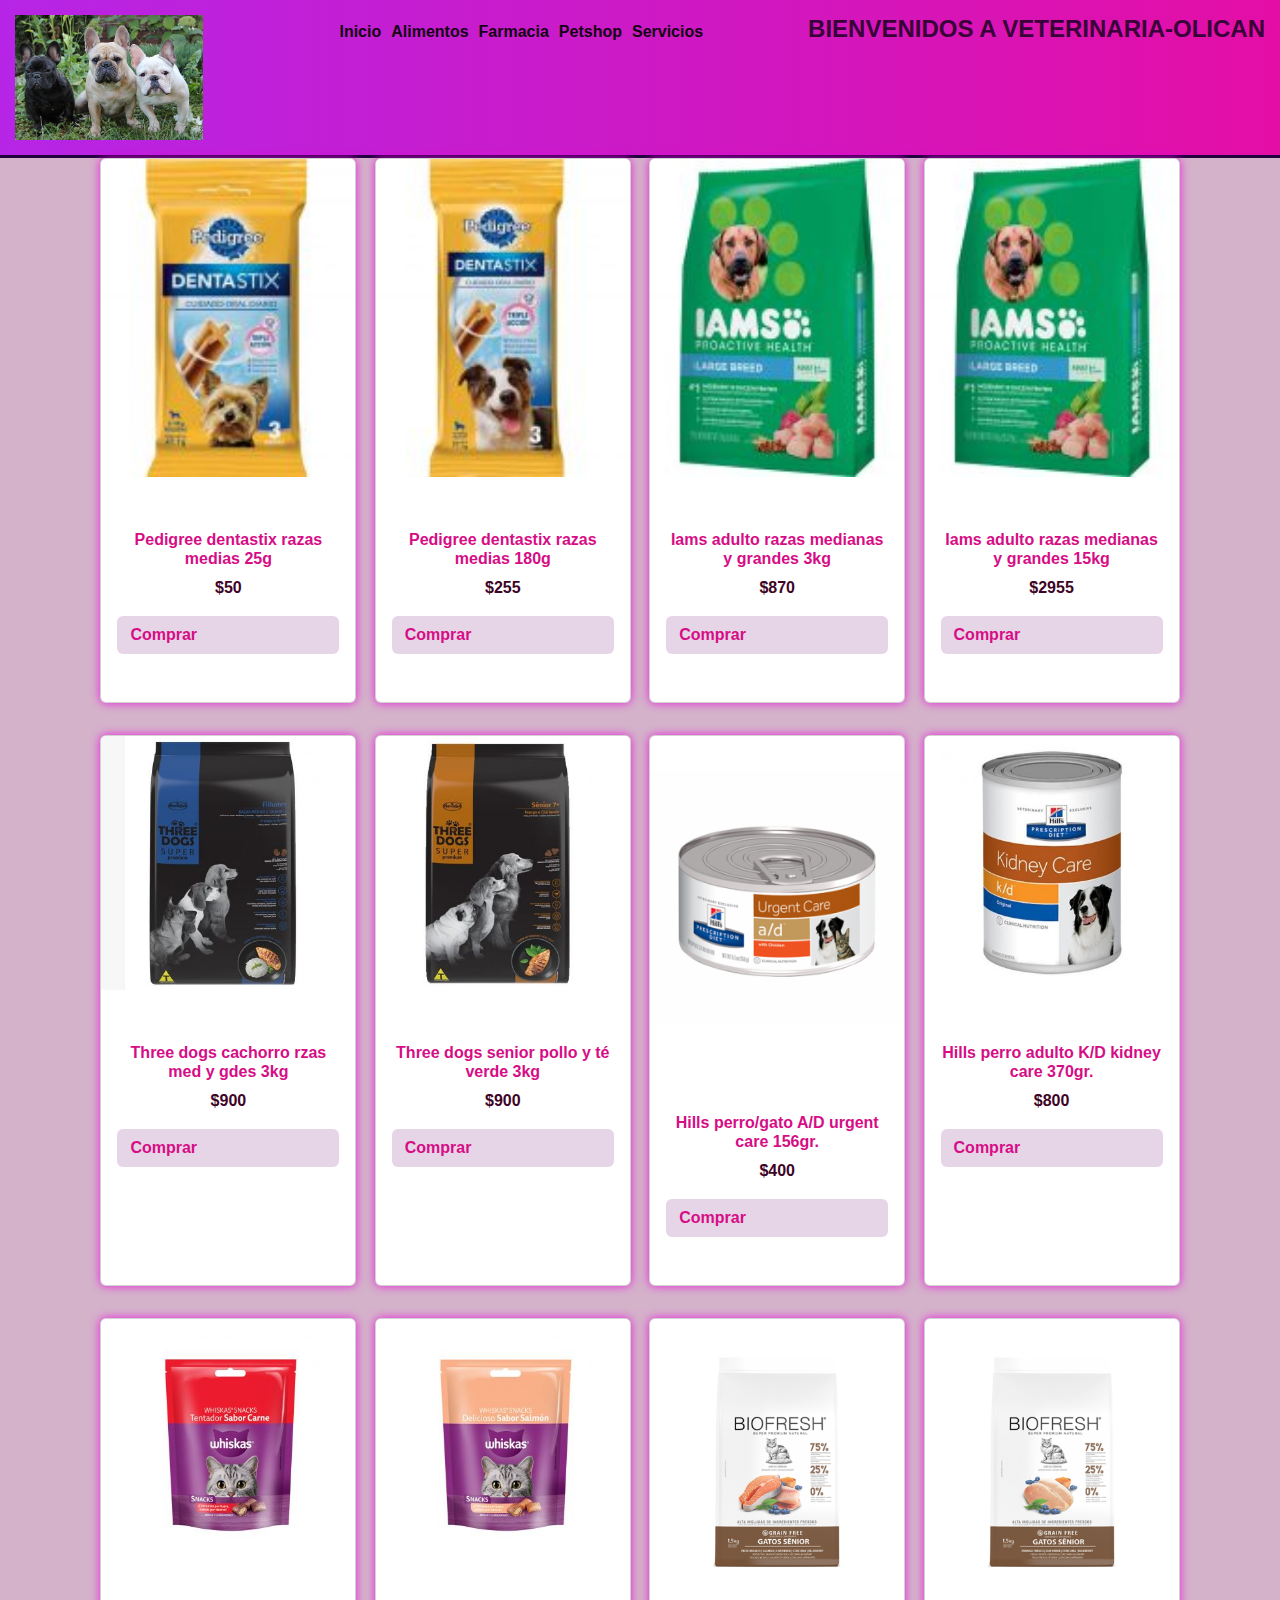
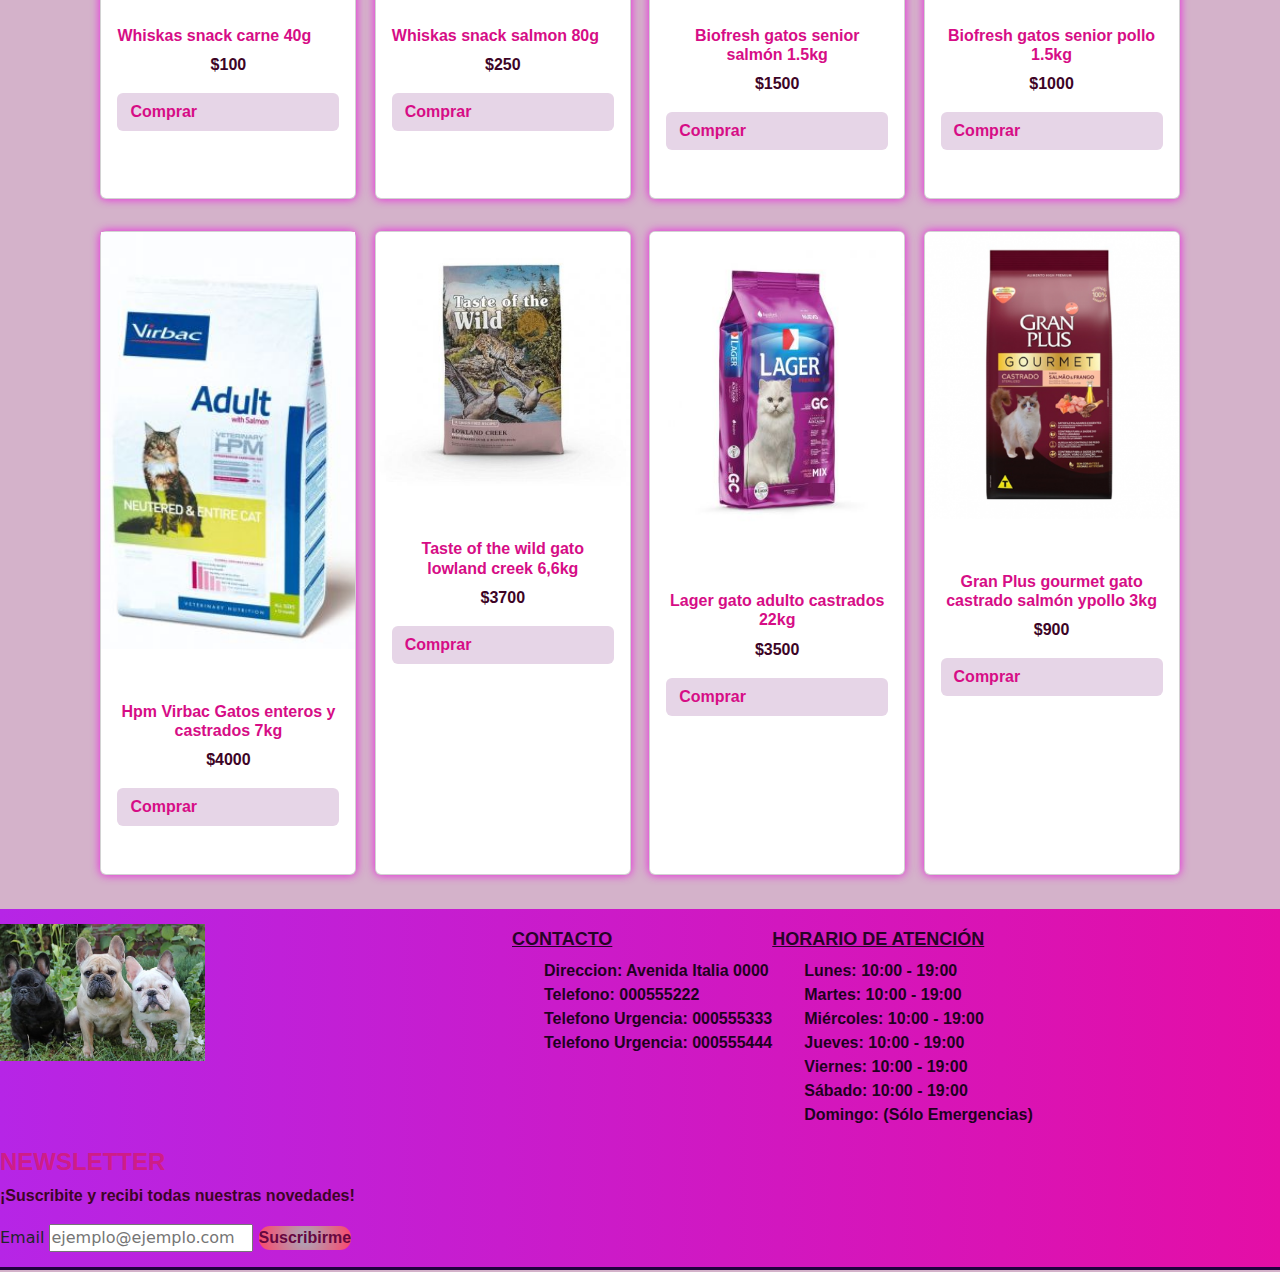
==== commit 25519f90: "se agrego animacion a la imagen nosotros" ====
--- a/html/alimentos.html
+++ b/html/alimentos.html
@@ -125,8 +125,7 @@
         <div class="card">
           <img src="../assets/comida-humeda-2.png" class="card-img-top" alt="alimento-hills-humeda-perroadulto-370g">
           <div class="card-body">
-            <h2 class="card-title">Hills perro adulto K/D kidney care 370gr.
-            </h2>
+            <h2 class="card-title">Hills perro adulto K/D kidney care 370gr.</h2>
             <p class="card-text">$800</p>
             <a href="#" class="btn">Comprar</a>
           </div>
@@ -188,15 +187,15 @@
           <div class="card-body">
             <h2 class="card-title">Taste of the wild gato lowland creek 6,6kg</h2>
             <p class="card-text">$3700</p>
-            <a href="#" class="btn btn-primary">Comprar</a>
+            <a href="#" class="btn">Comprar</a>
           </div>
         </div>
 
         <div class="card">
           <img src="../assets/lager.jpg" class="card-img-top" alt="alimento-lager-gato-adulto-castrao-22kg">
           <div class="card-body">
-            <h2 class="card-title text-warning font-arial fw-bold text-start">Lager gato adulto castrados 22kg</h2>
-            <p class="card-text font-arial">$3500</p>
+            <h2 class="card-title">Lager gato adulto castrados 22kg</h2>
+            <p class="card-text">$3500</p>
             <a href="#" class="btn">Comprar</a>
           </div>
         </div>
@@ -205,8 +204,7 @@
           <img src="../assets/gran-plus-3.png" class="card-img-top"
             alt="alimento-gran-plus-gato-castrado-salmonypollo-3kg">
           <div class="card-body">
-            <h2 class="card-title">Gran Plus gourmet gato castrado salmón y
-              pollo 3kg </h2>
+            <h2 class="card-title">Gran Plus gourmet gato castrado salmón ypollo 3kg </h2>
             <p class="card-tex">$900</p>
             <a href="#" class="btn">Comprar</a>
           </div>
--- a/css/style.css
+++ b/css/style.css
@@ -169,8 +169,7 @@
 }
 .container .card {
   width: 16rem;
-  align-items: center;
-  margin-top: 2rem;
+  align-items: center margin-top 2rem;
   margin-bottom: 2rem;
   box-shadow: 0 0 10px rgba(238, 3, 226, 0.849);
   transition: transform 0.3s ease, box-shadow 0.3s ease;
@@ -392,7 +391,7 @@
   transition: 2seg;
 }
 .logo-footer:hover {
-  transform: translate(45px, 10px) rotate(-25deg, 25deg);
+  transform: translate(45px, 10px);
 }
 
 /*# sourceMappingURL=style.css.map */
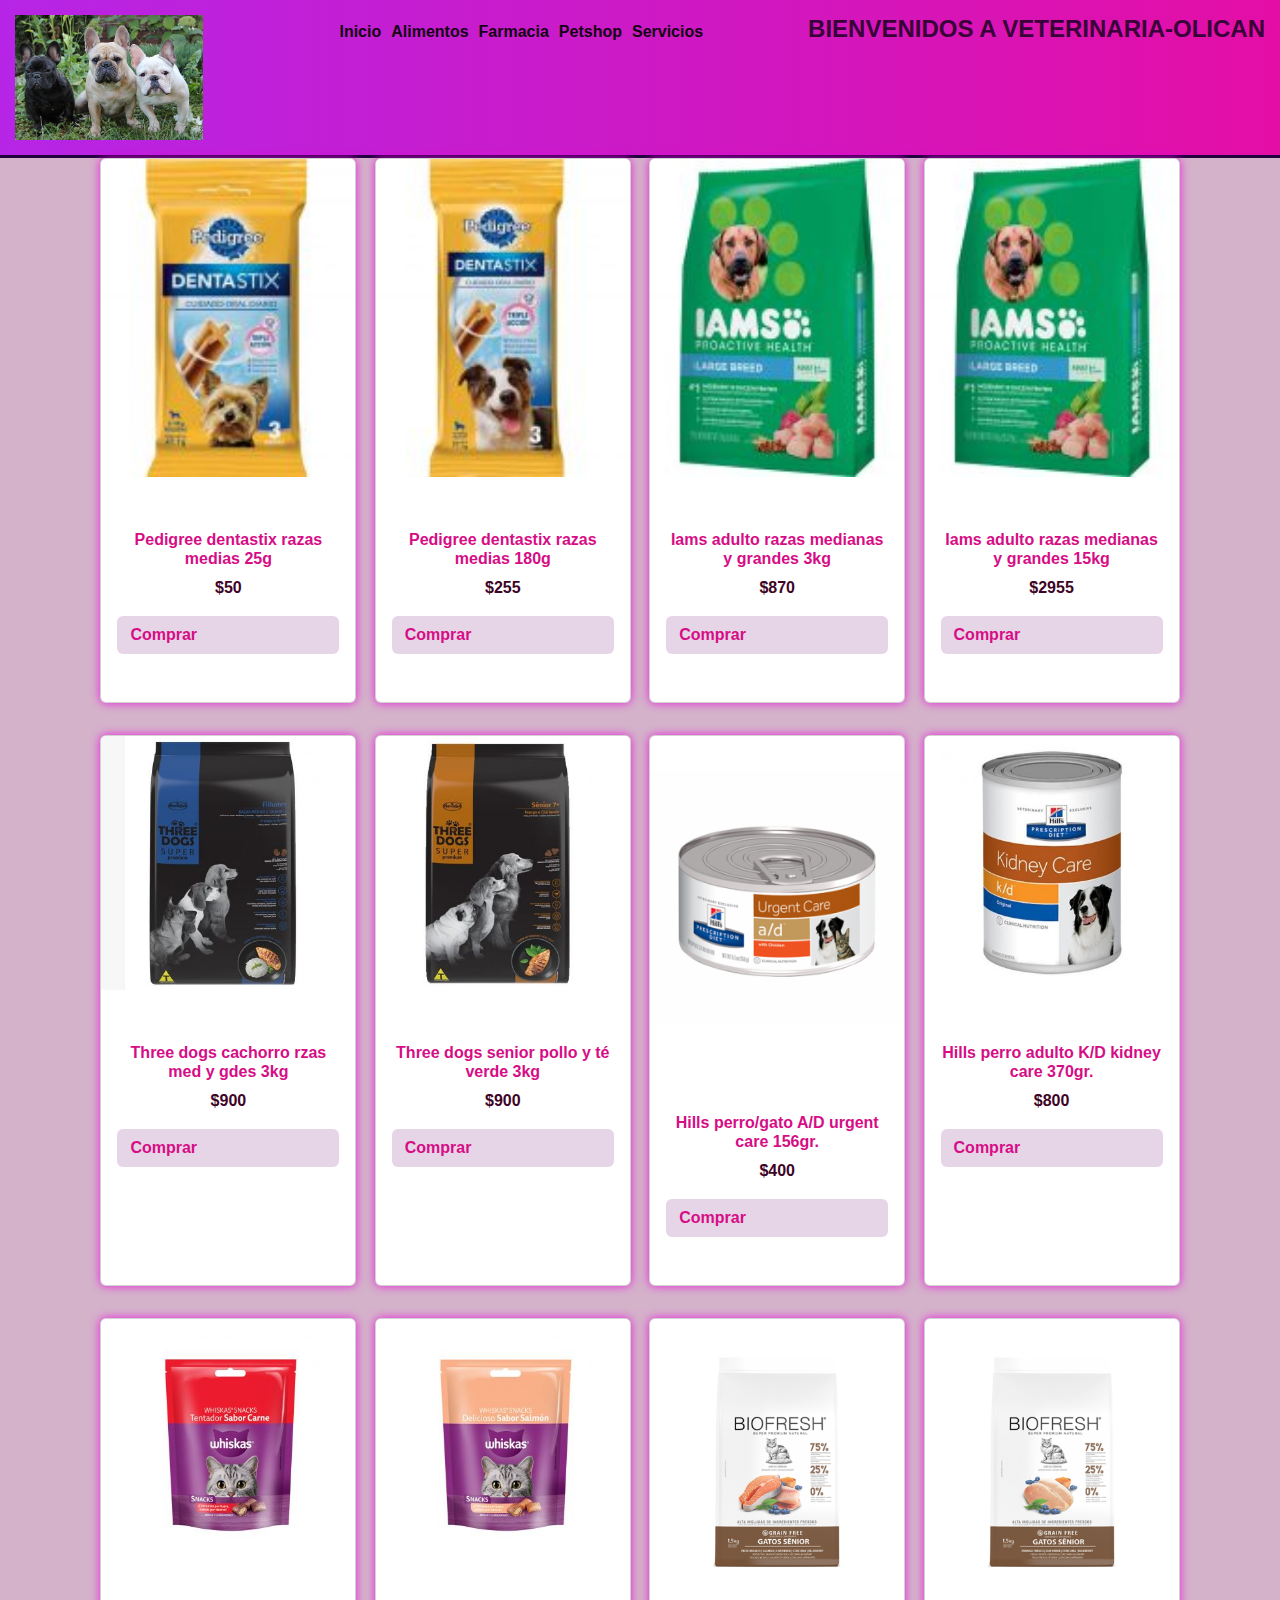
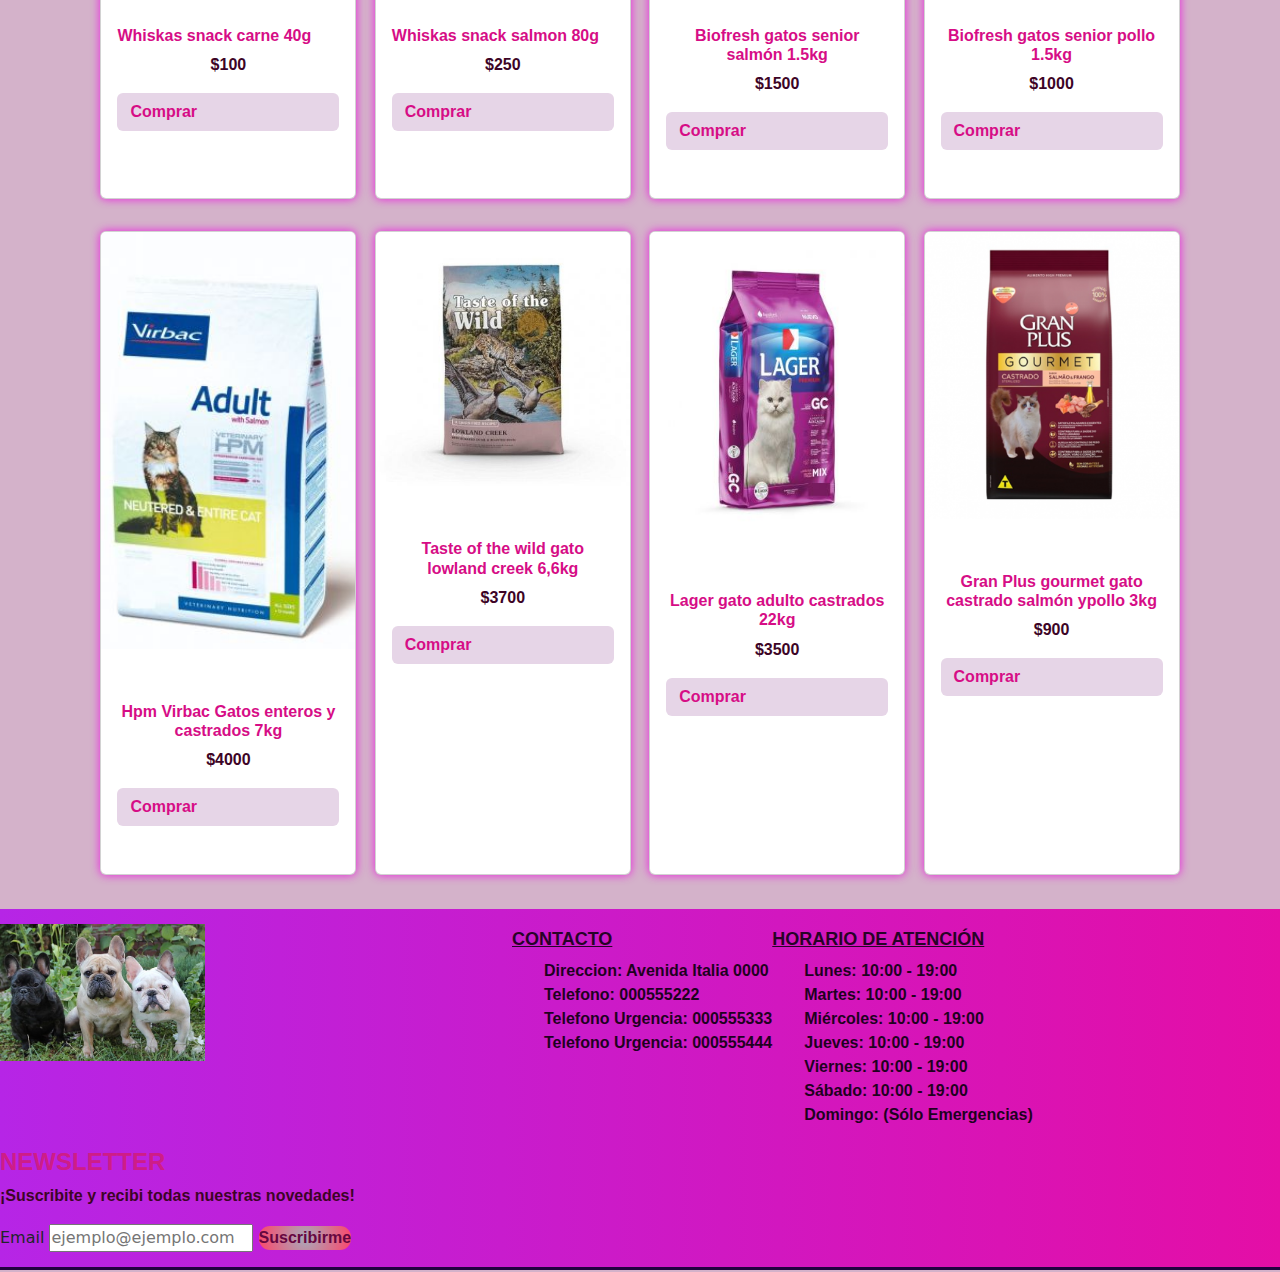
==== commit 1490aad5: "se modifico alts descriptivos de las imagenes de la seccion alimentos" ====
--- a/html/alimentos.html
+++ b/html/alimentos.html
@@ -152,8 +152,8 @@
 
         <div class="card">
           <img src="../assets/biofresh_gato_senior_pescado_blanco_y_salmon_7_5_kg.png"
-            class="alimento-biofresh-gatos-senior-salmon-1.5kg"
-            alt="biofresh_gato_senior_pescado_blanco_y_salmon_7_5_kg">
+            class="card-img-top"
+            alt="alimento-biofresh-gatos-senior-salmon-1.5kg">
           <div class="card-body">
             <h2 class="card-title">Biofresh gatos senior salmón 1.5kg</h2>
             <p class="card-text">$1500</p>
@@ -162,8 +162,8 @@
         </div>
 
         <div class="card">
-          <img src="../assets/biofresh_gato_senior_pollo_7_5kg.png" class="alimento-Biofresh-gatos-senior-pollo-1.5kg"
-            alt="biofresh_gato_senior_pollo_7_5kg">
+          <img src="../assets/biofresh_gato_senior_pollo_7_5kg.png" class="card-img-top"
+            alt="alimento-Biofresh-gatos-senior-pollo-1.5kg">
           <div class="card-body">
             <h2 class="card-title">Biofresh gatos senior pollo 1.5kg</h2>
             <p class="card-text">$1000</p>
@@ -172,8 +172,8 @@
         </div>
 
         <div class="card">
-          <img src="../assets/virbac-gatos.jpg" class="alimento-vibrac-gatos-enteros-castrados-7kg"
-            alt="_98843_taste_of_the_wild_rocky_mountain_feline_2_kg_1">
+          <img src="../assets/virbac-gatos.jpg" class="card-img-top"
+            alt="alimento-vibrac-gatos-enteros-castrados-7kg">
           <div class="card-body">
             <h2 class="card-title">Hpm Virbac Gatos enteros y castrados 7kg</h2>
             <p class="card-text">$4000</p>
